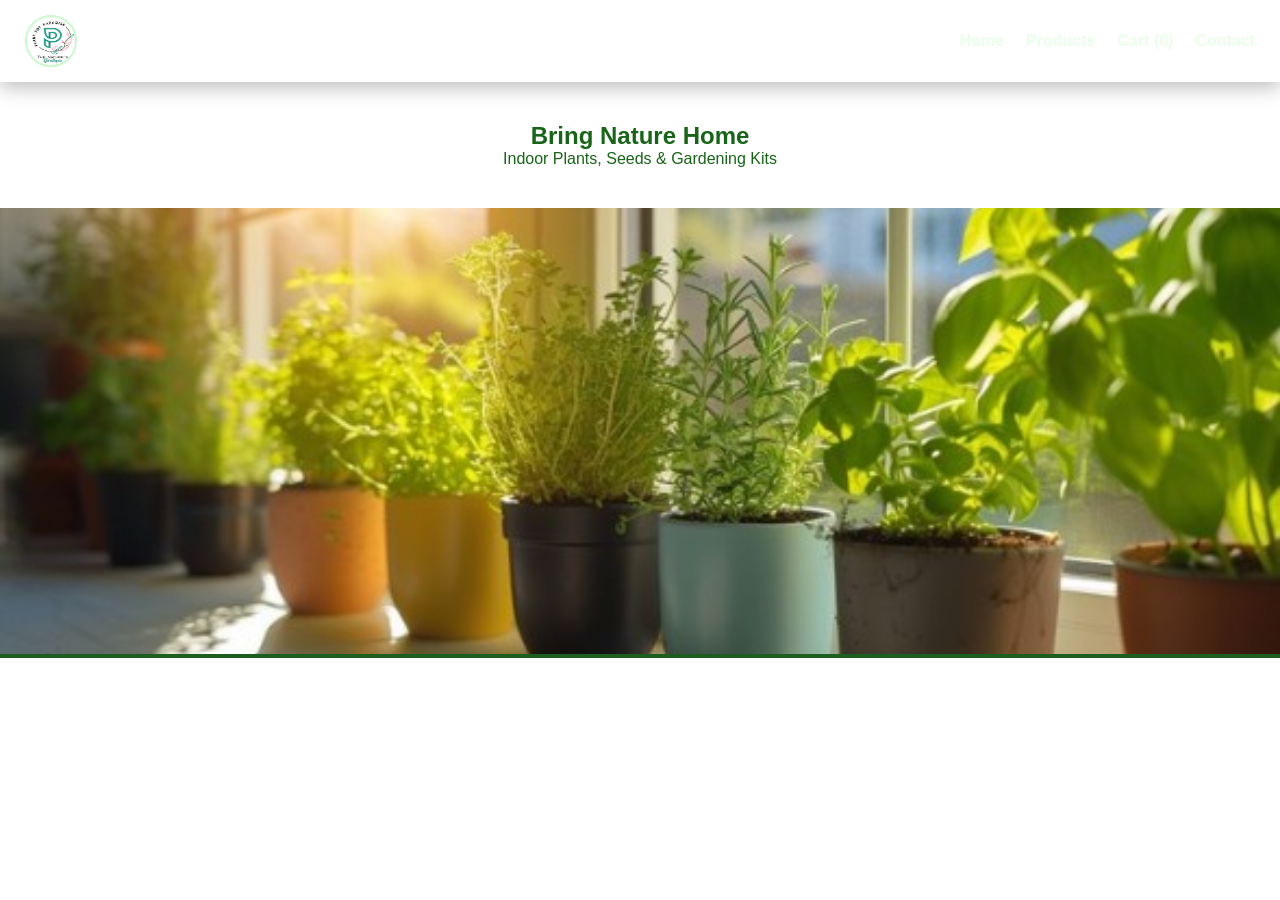
==== index.html @ 4a3fe53f "first commit" ====
<!DOCTYPE html>
<html lang="en">
<head>
<meta charset="UTF-8">
<meta name="viewport" content="width=device-width, initial-scale=1.0">
<title>Plant Pot Paradise</title>

<link rel="stylesheet" href="css/style.css">
</head>

<body>

<nav>
    <div class="logo-container">
        <img src="images/logo1.jpg" alt="Logo" class="logo">
        <h1> Plant Pot Paradise</h1>
    </div>

    <ul>
        <li><a href="index.html">Home</a></li>
        <li><a href="products.html">Products</a></li>
        <li><a href="cart.html">Cart (<span id="cartCount">0</span>)</a></li>
        <li><a href="contact.html">Contact</a></li>
    </ul>
</nav>

<header>
    <h2>Bring Nature Home</h2>
    <p>Indoor Plants, Seeds & Gardening Kits</p>
</header>

<section class="hero">
    <img src="images/plant111.jpg" alt="Plant">
</section>

<script src="js/script.js"></script>

</body>
---- css/style.css ----
*{
    margin:0;
    padding:0;
    box-sizing:border-box;
    font-family:Arial, sans-serif;
}

/* 🌿 MAIN BACKGROUND (30e939 theme) */
body{
    background: linear-gradient( #42e64a);
    color:#1a881a;
}

/* NAVBAR */
nav{
    background: linear-gradient(#17921d);
    color:white;
    padding:15px 25px;
    display:flex;
    justify-content:space-between;
    align-items:center;
    box-shadow:0 6px 18px rgba(0,0,0,0.25);
}

/* LOGO */
.logo-container{
    display:flex;
    align-items:center;
    gap:10px;
}

.logo{
    width:52px;
    height:52px;
    border-radius:50%;
    border:2px solid #c8facc;
}

/* NAV LINKS */
nav ul{
    list-style:none;
    display:flex;
    gap:22px;
}

nav a{
    color:#eaffea;
    text-decoration:none;
    font-weight:bold;
}

nav a:hover{
    color:#ffffff;
}

/* HEADER */
header{
    text-align:center;
    padding:40px 20px;
    color:#186418;
}

/* HERO */
.hero img{
    width:100%;
    max-height:450px;
    object-fit:cover;
    border-bottom:4px solid #1b5e20;
}

/* PRODUCTS */
.products{
    display:grid;
    grid-template-columns:repeat(auto-fit,minmax(220px,1fr));
    gap:25px;
    padding:30px;
}

/* CARD */
.card{
    background:#eaffea;
    border:2px solid #66bb6a;
    border-radius:20px;
    padding:15px;
    text-align:center;
    box-shadow:0 8px 20px rgba(0,0,0,0.12);
    transition:0.3s;
}

.card:hover{
    transform:translateY(-8px);
}

/* IMAGE */
.card img{
    width:100%;
    height:200px;
    object-fit:cover;
    border-radius:15px;
}

/* BUTTON */
button{
    background:#2e7d32;
    color:white;
    border:none;
    padding:10px 15px;
    border-radius:8px;
    cursor:pointer;
    transition:0.3s;
}

button:hover{
    background:#30e939;
    color:#0b3d0b;
}

/* CART */
.cart-container{
    min-height:80vh;
    display:flex;
    justify-content:center;
    align-items:center;
}

.cart-box{
    background:#eaffea;
    padding:40px;
    border-radius:20px;
    border:2px solid #77bd7b;
    text-align:center;
}

/* CONTACT */
.contact-container{
    max-width:1200px;
    margin:50px auto;
    display:flex;
    gap:40px;
    align-items:center;
    padding:20px;
}

.contact-box{
    background:#eaffea;
    padding:35px;
    border-radius:20px;
    border:2px solid #e1e4e1;
}

/* FOOTER */
footer{
    background:#1b5e20;
    color:white;
    text-align:center;
    padding:20px;
    margin-top:40px;
}

/* MOBILE */
@media(max-width:768px){
    nav{
        flex-direction:column;
        gap:10px;
    }

    nav ul{
        flex-wrap:wrap;
        justify-content:center;
    }

    .contact-container{
        flex-direction:column;
    }
}
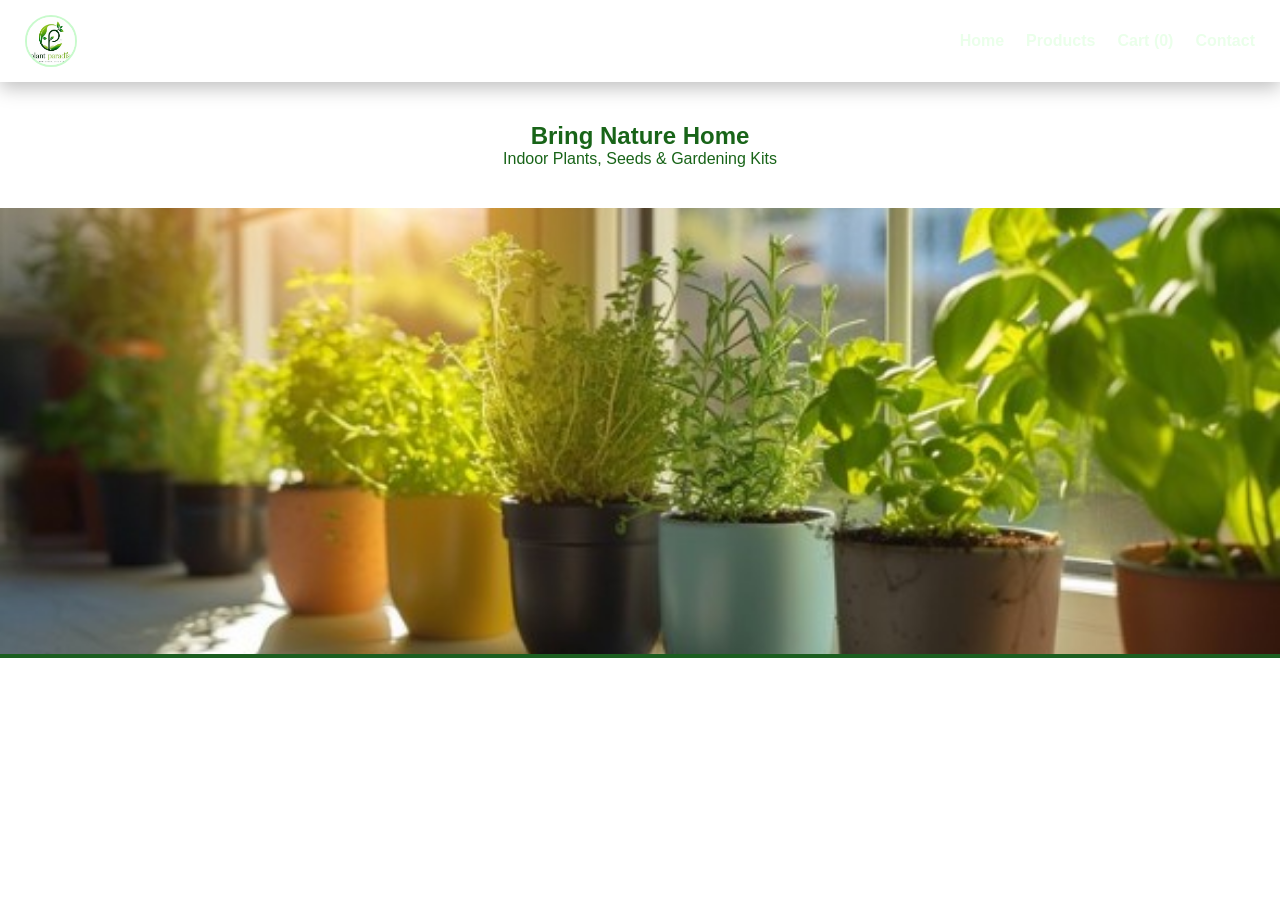
==== commit ae3d9a87: "update6" ====
--- a/index.html
+++ b/index.html
@@ -3,7 +3,7 @@
 <head>
 <meta charset="UTF-8">
 <meta name="viewport" content="width=device-width, initial-scale=1.0">
-<title>Plant Pot Paradise</title>
+<title>Plant  Paradise</title>
 
 <link rel="stylesheet" href="css/style.css">
 </head>
@@ -12,8 +12,8 @@
 
 <nav>
     <div class="logo-container">
-        <img src="images/logo1.jpg" alt="Logo" class="logo">
-        <h1> Plant Pot Paradise</h1>
+        <img src="images/logo11.jpg" alt="Logo" class="logo">
+        <h1> Plant  Paradise</h1>
     </div>
 
     <ul>
--- a/css/style.css
+++ b/css/style.css
@@ -5,7 +5,6 @@
     font-family:Arial, sans-serif;
 }
 
-/* 🌿 MAIN BACKGROUND (30e939 theme) */
 body{
     background: linear-gradient( #42e64a);
     color:#1a881a;
@@ -125,7 +124,7 @@
 
 .cart-box{
     background:#eaffea;
-    padding:40px;
+    padding:600 px;
     border-radius:20px;
     border:2px solid #77bd7b;
     text-align:center;
